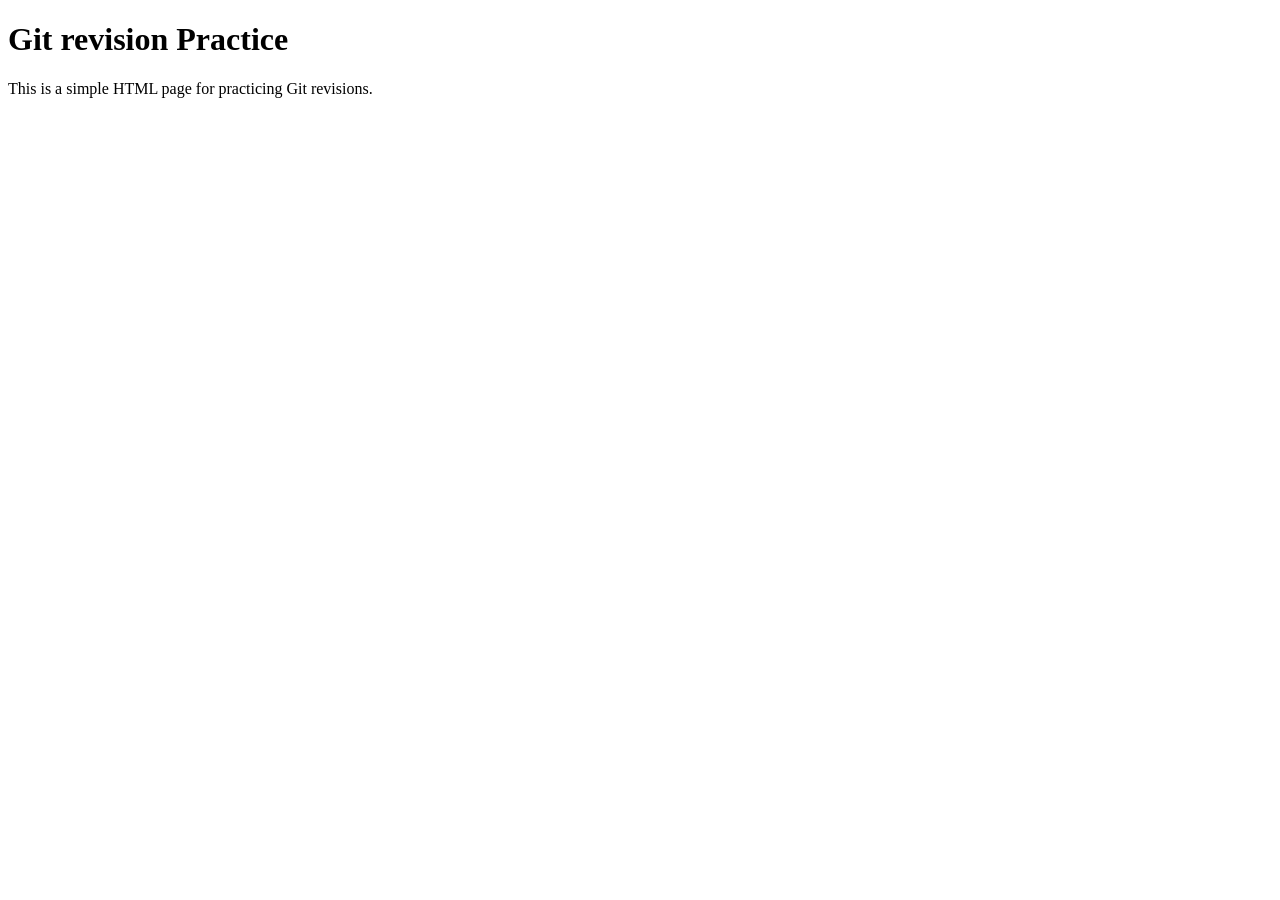
==== index.html @ 3296280d "Added Index.html" ====
<!DOCTYPE html>
<html lang="en">
<head>
    <meta charset="UTF-8">
    <meta name="viewport" content="width=device-width, initial-scale=1.0">
    <title>Git revision Practice</title>
</head>
<body>
    <div class="container">
        <h1>Git revision Practice</h1>
        <p>This is a simple HTML page for practicing Git revisions.</p>
    </div>
</body>
</html>
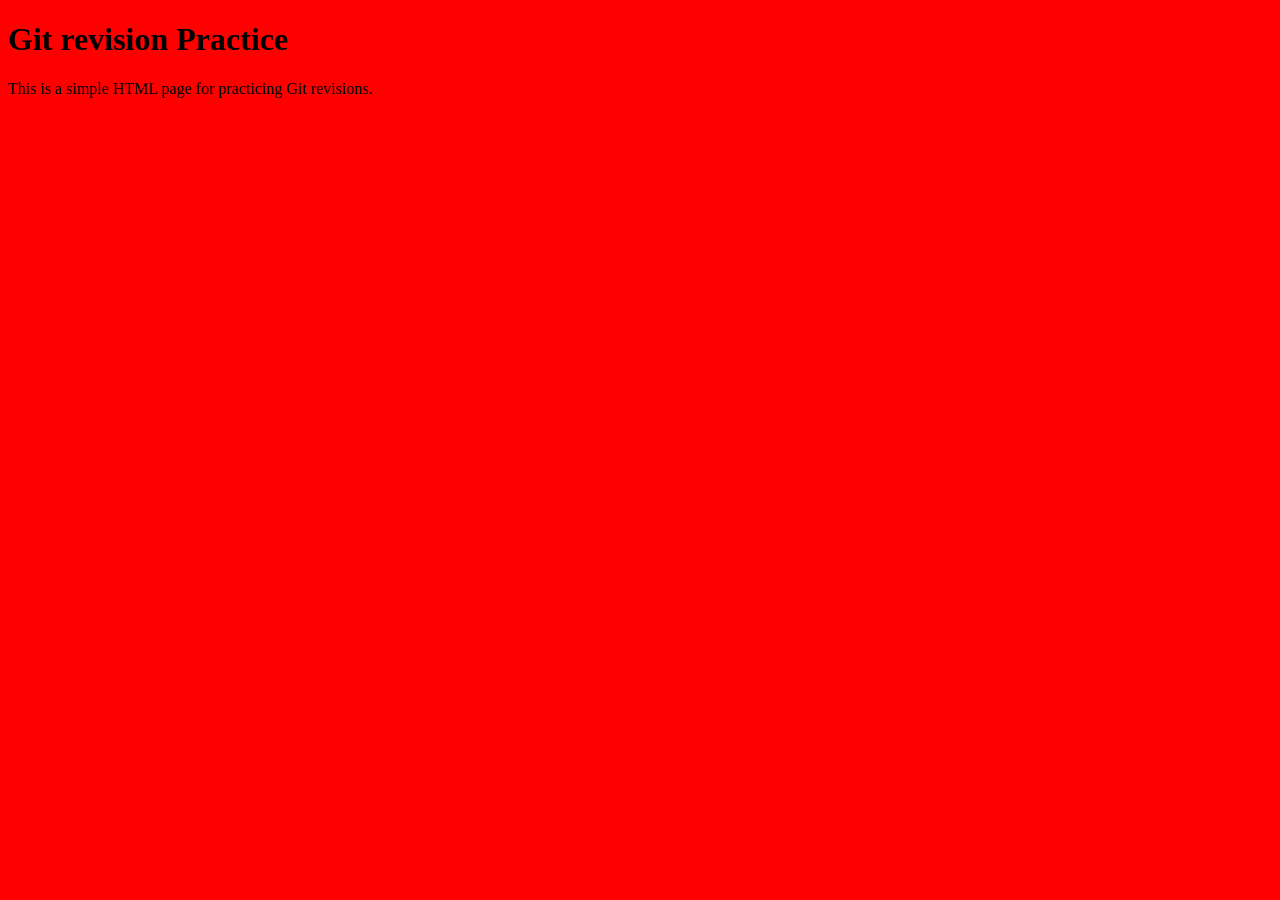
==== commit a68abcfa: "style.css created and Color apply on body" ====
--- a/index.html
+++ b/index.html
@@ -1,12 +1,13 @@
 <!DOCTYPE html>
 <html lang="en">
 <head>
+    <link rel="stylesheet" href="styles.css">
     <meta charset="UTF-8">
     <meta name="viewport" content="width=device-width, initial-scale=1.0">
     <title>Git revision Practice</title>
 </head>
 <body>
-    <div class="container">
+    <div class="container"">
         <h1>Git revision Practice</h1>
         <p>This is a simple HTML page for practicing Git revisions.</p>
     </div>
--- a/styles.css
+++ b/styles.css
@@ -0,0 +1,3 @@
+body{
+    background-color: red   ;
+}
